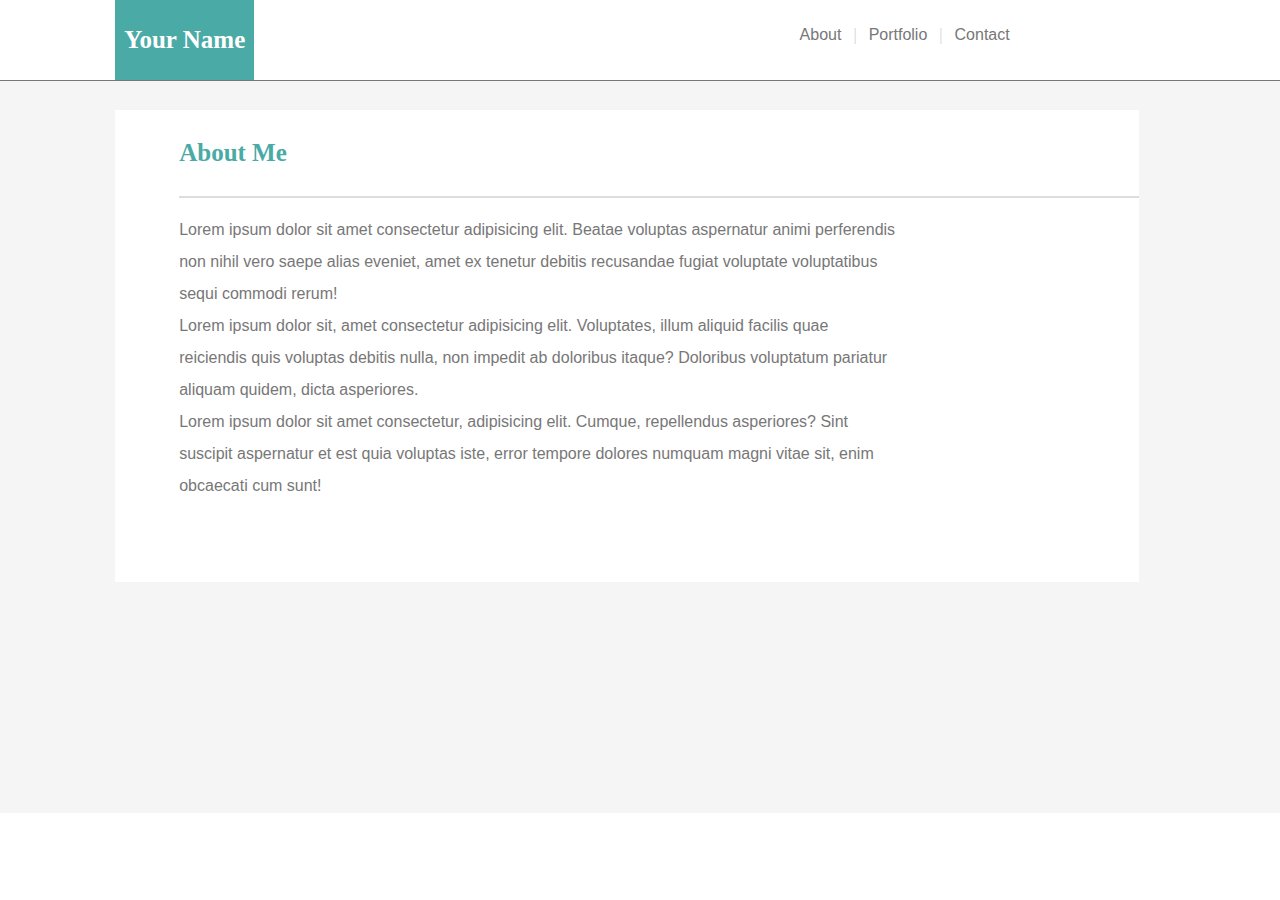
==== index.html @ 937a9c5d "Linked stylesheet to index.html" ====
<!DOCTYPE html>
<html lang="en">
<head>
    <meta charset="UTF-8">
    <meta name="viewport" content="width=device-width, initial-scale=1.0">
    <meta http-equiv="X-UA-Compatible" content="ie=edge">
    <title>Document</title>
    <link rel="stylesheet" href="assets/css/style.css">
</head>
<body>
    <div class="container"><!-- ./container starts -->
        <div class="header">
        <div class="main-box"><!-- ./main-box-1 starts-->
            <h1>Your Name</h1>
        </div><!-- ./main-box-1 ends-->
        <div class="sidebar"><!-- ./sidebar starts-->
            <div class="nav-item"><a href="#">About</a></div>
            <span class="divider">|</span>
            <div class="nav-item"><a href="#">Portfolio</a></div>
            <span class="divider">|</span>
                <div class="nav-item"><a href="#">Contact</a></div>
        </div><!-- ./sidebar ends-->
    </div>

        <!-- #main-box 'About me' starts-->
        <div class="main-wrapper">
        <div id="about-box">
            <h1>About Me</h1>
            <img src="http://placehold.it/200x200" alt="">
            <p>Lorem ipsum dolor sit amet consectetur adipisicing elit. Beatae voluptas aspernatur animi perferendis non nihil vero saepe alias eveniet, amet ex tenetur debitis recusandae fugiat voluptate voluptatibus sequi commodi rerum! <br> Lorem ipsum dolor sit, amet consectetur adipisicing elit. Voluptates, illum aliquid facilis quae reiciendis quis voluptas debitis nulla, non impedit ab doloribus itaque? Doloribus voluptatum pariatur aliquam quidem, dicta asperiores. <br> Lorem ipsum dolor sit amet consectetur, adipisicing elit. Cumque, repellendus asperiores? Sint suscipit aspernatur et est quia voluptas iste, error tempore dolores numquam magni vitae sit, enim obcaecati cum sunt!</p>
        </div>
    </div>
















    </div><!-- ./container ends -->
</body>
</html>
---- assets/css/style.css ----
/* Style sheet for index.html */

/* * {
    border: .2px solid gray;
} */

/*          Global style settings stars      */

body {
    margin: 0;
    color: #777777;
}
a {
    font-family: Arial, Helvetica, sans-serif;
    text-decoration: none;
    color: #777;
}

p {
    font-family: Arial, Helvetica, sans-serif;
    width: 75%;
    float: none;
    line-height: 2em;
}

h1 {
    font-family: Georgia, 'Times New Roman', Times, serif;
}
img {
    float: left;
    margin-right: 23px;
}

/*          Global style settings end       */


/* Style for the About me section */
#about-box {
    width: 960px;
    margin-left:9%;
    background-color: white;
    padding-left: 5%;
    padding-bottom: 5%;
}
/* Style for the top of the webpage */
.header {
    background-color: white;
    border-bottom: 1px solid #777;
}
.main-box {
    background-color: #4aaaa5;
    color: white;
    display:inline-block;
    margin-left:9%;
    padding: 9px;
}
/*Figure out how to keep the links from shifting */
.sidebar {
    display: inline-block;
    width: 250px;
    float: right;
    padding-top: 2%;
    padding-right: 18%;
}
.sidebar li {
    list-style: none;
}
.nav-item {
    display: inline-block;
}

.divider {
    margin: 0 8px;
    color:lightgray;
}
.main-box > h1 {
    font-size: 25px;
    background-color: #4aaaa5;
    color: white;
}
.main-wrapper {
    height: 80vh;
    background-color: whitesmoke;
    padding-top: 1%;
}
#about-box > h1 {
    font-size: 25px;
    color: #4aaaa5;
    padding-top: 3%;
    padding-bottom: 3%;
    border-bottom: 2px solid #ddd;
}
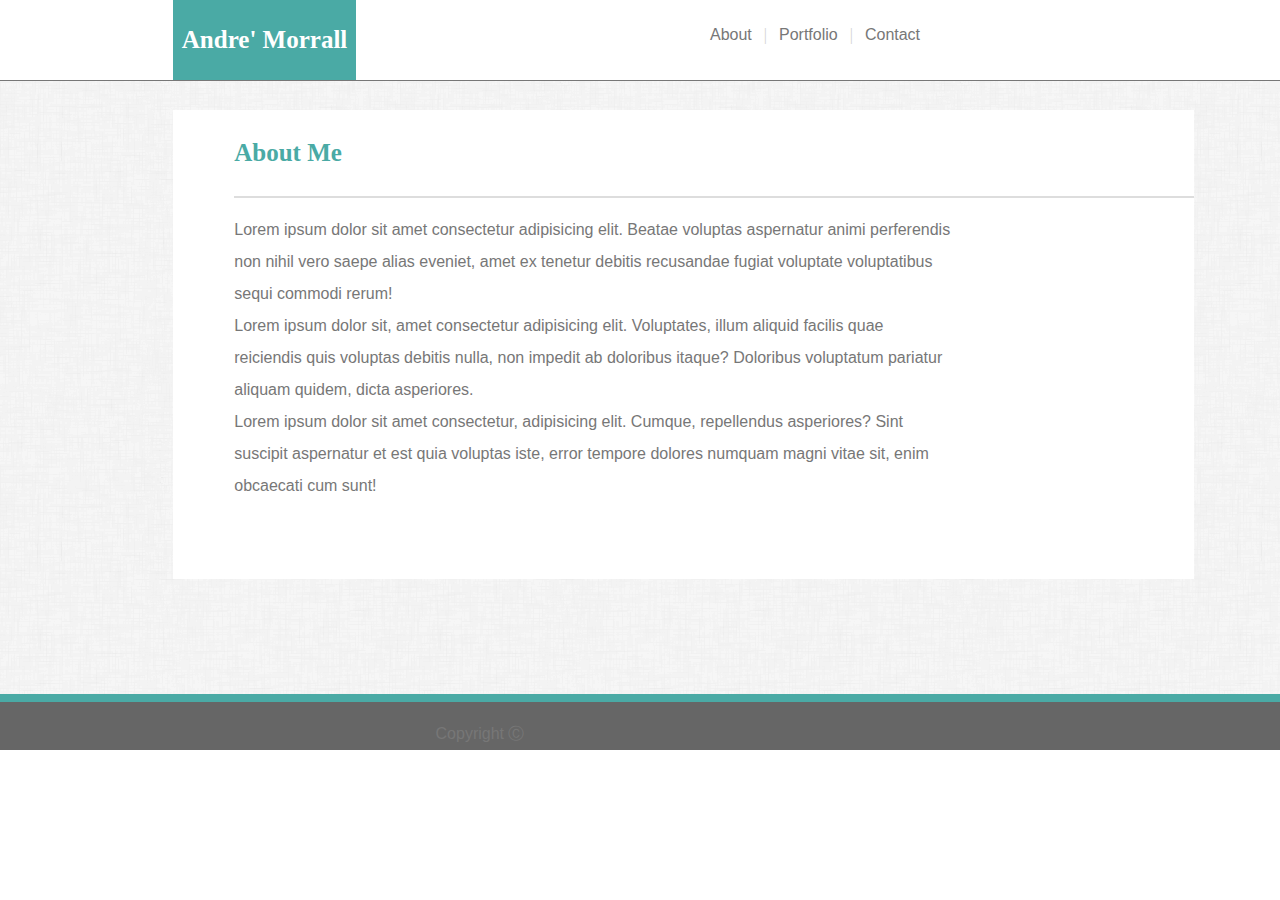
==== commit 9bb44760: "Added background, font changes, more style changes." ====
--- a/index.html
+++ b/index.html
@@ -9,25 +9,35 @@
 </head>
 <body>
     <div class="container"><!-- ./container starts -->
+        <!-- ./header starts-->
         <div class="header">
-        <div class="main-box"><!-- ./main-box-1 starts-->
-            <h1>Your Name</h1>
-        </div><!-- ./main-box-1 ends-->
-        <div class="sidebar"><!-- ./sidebar starts-->
-            <div class="nav-item"><a href="#">About</a></div>
-            <span class="divider">|</span>
-            <div class="nav-item"><a href="#">Portfolio</a></div>
-            <span class="divider">|</span>
-                <div class="nav-item"><a href="#">Contact</a></div>
-        </div><!-- ./sidebar ends-->
-    </div>
+            <div class="main-box"><!-- ./main-box-1 starts-->
+                <h1>Andre' Morrall</h1>
+            </div><!-- ./main-box-1 ends-->
+            <div class="sidebar"><!-- ./sidebar starts-->
+                <div class="nav-item"><a href="#">About</a></div>
+                <span class="divider">|</span>
+                <div class="nav-item"><a href="#">Portfolio</a></div>
+                <span class="divider">|</span>
+                    <div class="nav-item"><a href="#">Contact</a></div>
+            </div><!-- ./sidebar ends-->
+        </div>
+        <!-- ./header ends-->
 
         <!-- #main-box 'About me' starts-->
         <div class="main-wrapper">
-        <div id="about-box">
-            <h1>About Me</h1>
-            <img src="http://placehold.it/200x200" alt="">
-            <p>Lorem ipsum dolor sit amet consectetur adipisicing elit. Beatae voluptas aspernatur animi perferendis non nihil vero saepe alias eveniet, amet ex tenetur debitis recusandae fugiat voluptate voluptatibus sequi commodi rerum! <br> Lorem ipsum dolor sit, amet consectetur adipisicing elit. Voluptates, illum aliquid facilis quae reiciendis quis voluptas debitis nulla, non impedit ab doloribus itaque? Doloribus voluptatum pariatur aliquam quidem, dicta asperiores. <br> Lorem ipsum dolor sit amet consectetur, adipisicing elit. Cumque, repellendus asperiores? Sint suscipit aspernatur et est quia voluptas iste, error tempore dolores numquam magni vitae sit, enim obcaecati cum sunt!</p>
+            <div id="about-box">
+                <h1>About Me</h1>
+                <img src="http://placehold.it/200x200" alt="">
+                <p>Lorem ipsum dolor sit amet consectetur adipisicing elit. Beatae voluptas aspernatur animi perferendis non nihil vero saepe alias eveniet, amet ex tenetur debitis recusandae fugiat voluptate voluptatibus sequi commodi rerum! <br> Lorem ipsum dolor sit, amet consectetur adipisicing elit. Voluptates, illum aliquid facilis quae reiciendis quis voluptas debitis nulla, non impedit ab doloribus itaque? Doloribus voluptatum pariatur aliquam quidem, dicta asperiores. <br> Lorem ipsum dolor sit amet consectetur, adipisicing elit. Cumque, repellendus asperiores? Sint suscipit aspernatur et est quia voluptas iste, error tempore dolores numquam magni vitae sit, enim obcaecati cum sunt!</p>
+            </div>
+        </div>
+        <!-- #main-box 'About me' ends-->
+
+        <!-- .footer starts-->
+        <div class="footer">
+            <p>Copyright &#9400</p>
+        
         </div>
     </div>
 
--- a/assets/css/style.css
+++ b/assets/css/style.css
@@ -51,7 +51,7 @@
     background-color: #4aaaa5;
     color: white;
     display:inline-block;
-    margin-left:9%;
+    margin-left: 13.5%;
     padding: 9px;
 }
 /*Figure out how to keep the links from shifting */
@@ -60,7 +60,7 @@
     width: 250px;
     float: right;
     padding-top: 2%;
-    padding-right: 18%;
+    padding-right: 25%;
 }
 .sidebar li {
     list-style: none;
@@ -79,9 +79,11 @@
     color: white;
 }
 .main-wrapper {
-    height: 80vh;
-    background-color: whitesmoke;
+    background-image: url("../../assets/images/dust_scratches.png");
     padding-top: 1%;
+    padding-bottom: 9%;
+    padding-left: 5%;
+        
 }
 #about-box > h1 {
     font-size: 25px;
@@ -90,3 +92,12 @@
     padding-bottom: 3%;
     border-bottom: 2px solid #ddd;
 }
+
+.footer {
+    border-top: 8px solid #4aaaa5;
+    background-color: #666;
+}
+
+.footer > p {
+    text-align: center;
+}
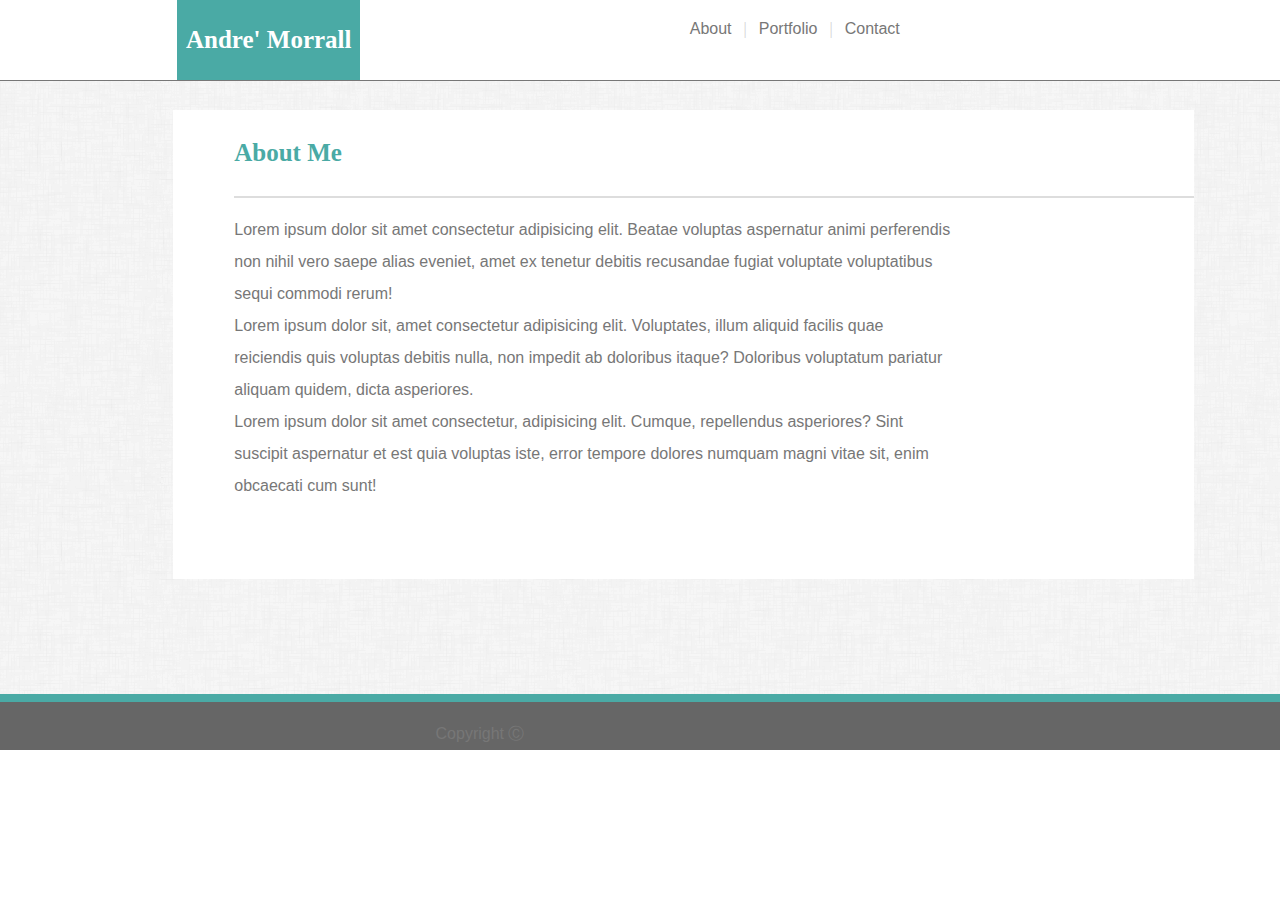
==== commit d4bdc09f: "Added ./sidebar to make header stick while sizing the webpage." ====
--- a/index.html
+++ b/index.html
@@ -9,19 +9,20 @@
 </head>
 <body>
     <div class="container"><!-- ./container starts -->
-        <!-- ./header starts-->
-        <div class="header">
-            <div class="main-box"><!-- ./main-box-1 starts-->
-                <h1>Andre' Morrall</h1>
-            </div><!-- ./main-box-1 ends-->
-            <div class="sidebar"><!-- ./sidebar starts-->
-                <div class="nav-item"><a href="#">About</a></div>
-                <span class="divider">|</span>
-                <div class="nav-item"><a href="#">Portfolio</a></div>
-                <span class="divider">|</span>
-                    <div class="nav-item"><a href="#">Contact</a></div>
-            </div><!-- ./sidebar ends-->
+        <div class="header"><!-- ./header starts-->
+            <div class="sub-head">
+                <div class="main-box"><!-- ./main-box-1 starts-->
+                    <h1>Andre' Morrall</h1>
+                </div><!-- ./main-box-1 ends-->
+                <div class="sidebar"><!-- ./sidebar starts-->
+                    <div class="nav-item"><a href="#">About</a></div>
+                    <span class="divider">|</span>
+                    <div class="nav-item"><a href="#">Portfolio</a></div>
+                    <span class="divider">|</span>
+                        <div class="nav-item"><a href="#">Contact</a></div>
+                </div><!-- ./sidebar ends-->
         </div>
+        </div><!-- ./sub-head ends-->
         <!-- ./header ends-->
 
         <!-- #main-box 'About me' starts-->
--- a/assets/css/style.css
+++ b/assets/css/style.css
@@ -38,6 +38,7 @@
 #about-box {
     width: 960px;
     margin-left:9%;
+    margin-right:9%;
     background-color: white;
     padding-left: 5%;
     padding-bottom: 5%;
@@ -46,12 +47,18 @@
 .header {
     background-color: white;
     border-bottom: 1px solid #777;
+    width: auto;
+}
+/* Style for sub-header */
+.sub-head {
+    width: 1017px;
+    margin-left: 177px;
 }
 .main-box {
     background-color: #4aaaa5;
     color: white;
     display:inline-block;
-    margin-left: 13.5%;
+    /* margin-left: 13.5%; */
     padding: 9px;
 }
 /*Figure out how to keep the links from shifting */
@@ -101,3 +108,5 @@
 .footer > p {
     text-align: center;
 }
+
+/*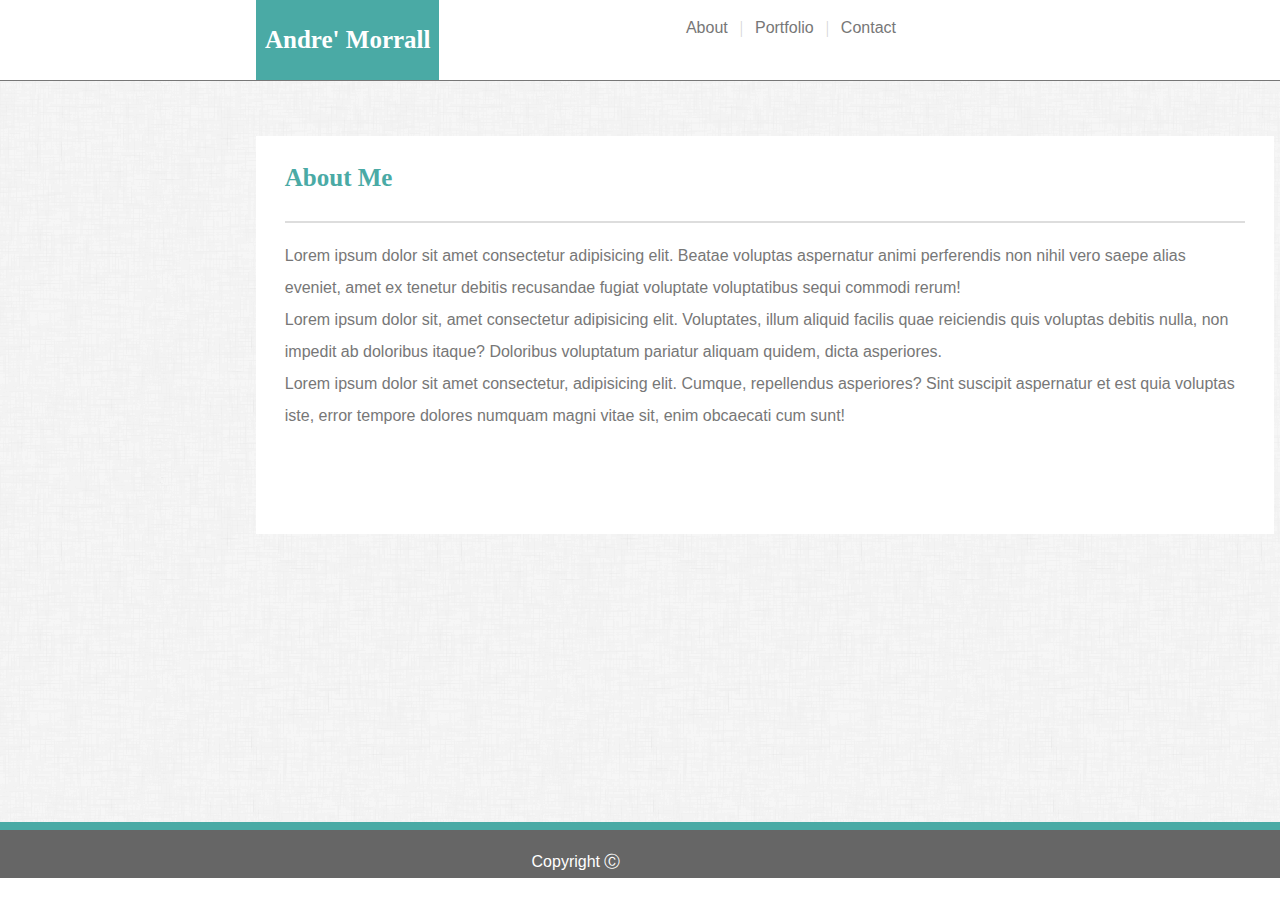
==== commit ec773f21: "Edit style sheets. Added contact.html" ====
--- a/index.html
+++ b/index.html
@@ -4,35 +4,33 @@
     <meta charset="UTF-8">
     <meta name="viewport" content="width=device-width, initial-scale=1.0">
     <meta http-equiv="X-UA-Compatible" content="ie=edge">
-    <title>Document</title>
+    <title>About</title>
     <link rel="stylesheet" href="assets/css/style.css">
 </head>
 <body>
     <div class="container"><!-- ./container starts -->
         <div class="header"><!-- ./header starts-->
-            <div class="sub-head">
                 <div class="main-box"><!-- ./main-box-1 starts-->
                     <h1>Andre' Morrall</h1>
                 </div><!-- ./main-box-1 ends-->
                 <div class="sidebar"><!-- ./sidebar starts-->
-                    <div class="nav-item"><a href="#">About</a></div>
+                    <div class="nav-item"><a href="index.html">About</a></div>
                     <span class="divider">|</span>
                     <div class="nav-item"><a href="#">Portfolio</a></div>
                     <span class="divider">|</span>
-                        <div class="nav-item"><a href="#">Contact</a></div>
+                        <div class="nav-item"><a href="contact.html">Contact</a></div>
                 </div><!-- ./sidebar ends-->
-        </div>
         </div><!-- ./sub-head ends-->
         <!-- ./header ends-->
 
         <!-- #main-box 'About me' starts-->
-        <div class="main-wrapper">
-            <div id="about-box">
-                <h1>About Me</h1>
-                <img src="http://placehold.it/200x200" alt="">
-                <p>Lorem ipsum dolor sit amet consectetur adipisicing elit. Beatae voluptas aspernatur animi perferendis non nihil vero saepe alias eveniet, amet ex tenetur debitis recusandae fugiat voluptate voluptatibus sequi commodi rerum! <br> Lorem ipsum dolor sit, amet consectetur adipisicing elit. Voluptates, illum aliquid facilis quae reiciendis quis voluptas debitis nulla, non impedit ab doloribus itaque? Doloribus voluptatum pariatur aliquam quidem, dicta asperiores. <br> Lorem ipsum dolor sit amet consectetur, adipisicing elit. Cumque, repellendus asperiores? Sint suscipit aspernatur et est quia voluptas iste, error tempore dolores numquam magni vitae sit, enim obcaecati cum sunt!</p>
+            <div class="main-wrapper">
+                <div id="about-box">
+                    <h1>About Me</h1>
+                    <img src="http://placehold.it/200x200" alt="">
+                    <p>Lorem ipsum dolor sit amet consectetur adipisicing elit. Beatae voluptas aspernatur animi perferendis non nihil vero saepe alias eveniet, amet ex tenetur debitis recusandae fugiat voluptate voluptatibus sequi commodi rerum! <br> Lorem ipsum dolor sit, amet consectetur adipisicing elit. Voluptates, illum aliquid facilis quae reiciendis quis voluptas debitis nulla, non impedit ab doloribus itaque? Doloribus voluptatum pariatur aliquam quidem, dicta asperiores. <br> Lorem ipsum dolor sit amet consectetur, adipisicing elit. Cumque, repellendus asperiores? Sint suscipit aspernatur et est quia voluptas iste, error tempore dolores numquam magni vitae sit, enim obcaecati cum sunt!</p>
+                </div>
             </div>
-        </div>
         <!-- #main-box 'About me' ends-->
 
         <!-- .footer starts-->
--- a/assets/css/style.css
+++ b/assets/css/style.css
@@ -18,7 +18,7 @@
 
 p {
     font-family: Arial, Helvetica, sans-serif;
-    width: 75%;
+    width: auto;
     float: none;
     line-height: 2em;
 }
@@ -37,37 +37,35 @@
 /* Style for the About me section */
 #about-box {
     width: 960px;
-    margin-left:9%;
-    margin-right:9%;
+/*     margin-left:9%;
+    margin-right:9%; */
     background-color: white;
-    padding-left: 5%;
-    padding-bottom: 5%;
+    padding-left: 3%;
+    padding-right: 3%;
+    padding-bottom: 9%;
 }
 /* Style for the top of the webpage */
 .header {
     background-color: white;
     border-bottom: 1px solid #777;
     width: auto;
-}
-/* Style for sub-header */
-.sub-head {
-    width: 1017px;
-    margin-left: 177px;
+    padding-right: 30%;
+    padding-left: 20%;
 }
 .main-box {
     background-color: #4aaaa5;
     color: white;
     display:inline-block;
-    /* margin-left: 13.5%; */
     padding: 9px;
 }
 /*Figure out how to keep the links from shifting */
 .sidebar {
-    display: inline-block;
-    width: 250px;
+    /* width: 250px; */
     float: right;
-    padding-top: 2%;
-    padding-right: 25%;
+    padding: 3%;
+    padding-left: 0%;
+    padding-right: 0%;
+    /* margin-left: 50%; */
 }
 .sidebar li {
     list-style: none;
@@ -87,10 +85,11 @@
 }
 .main-wrapper {
     background-image: url("../../assets/images/dust_scratches.png");
-    padding-top: 1%;
-    padding-bottom: 9%;
-    padding-left: 5%;
-        
+    padding-top: 3%;
+    padding-bottom: 288px;
+    padding-left: 20%;
+    width: 960px;
+    padding-right: 33%;        
 }
 #about-box > h1 {
     font-size: 25px;
@@ -106,7 +105,90 @@
 }
 
 .footer > p {
+/*     text-align: center;
+    color: white;
+    padding-left: 8%; */
+/*     padding-top: 47px;
+    margin-top: 0px;
+    margin-bottom: 0px;
+    position: fixed;
+    bottom: 0;
+    width: 100%; */
+    color: white;
     text-align: center;
+    background-color: #666;
+    width: auto;
+    padding-right: 30%;
+    padding-left: 20%;  
 }
 
-/*+/*Style for Contact.html */
+
+/* .footer2 {
+    border-top: 8px solid #4aaaa5;
+    background-color: #666;
+} */
+.main-wrapper2 {
+    background-image: url("../../assets/images/dust_scratches.png");
+/*     padding-top: 10%;
+    padding-bottom: 10%; */
+    display: block;
+    margin-left: 0;
+    margin-right: 0;
+    width: 960px;
+    padding-top: 3%;
+    padding-right: 662px;
+    padding-left: 15.5%;
+    padding-bottom: 15%;
+}
+/* .footer2 > p {
+    text-align: center;
+    color: white;
+    padding-left: 8%;
+    padding-top: 47px;
+    margin-top: 0px;
+    margin-bottom: 0px;
+    position: fixed;
+    bottom: 0;
+    width: 100%;
+    color: white;
+    text-align: center;
+    background-color: #666;
+    width: auto;
+    padding-right: 30%;
+    padding-left: 20%;
+} */
+
+#about-box2 {
+    width: 960px;
+    margin-left: 9%;
+    margin-right: 9%;
+    background-color: white;
+    padding-left: 3%;
+    padding-right: 3%;
+    padding-bottom: 22%;  
+}
+#about-box2 > h1 {
+    font-size: 25px;
+    color: #4aaaa5;
+    padding-top: 3%;
+    padding-bottom: 3%;
+    border-bottom: 2px solid #ddd;
+}
+form.form-example {
+    display: table;
+}
+
+div.form-example {
+    display: table-row;
+}
+
+label, input {
+    display: table-cell;
+    margin-bottom: 10px;
+}
+
+label {
+    padding-right: 10px;
+}
+
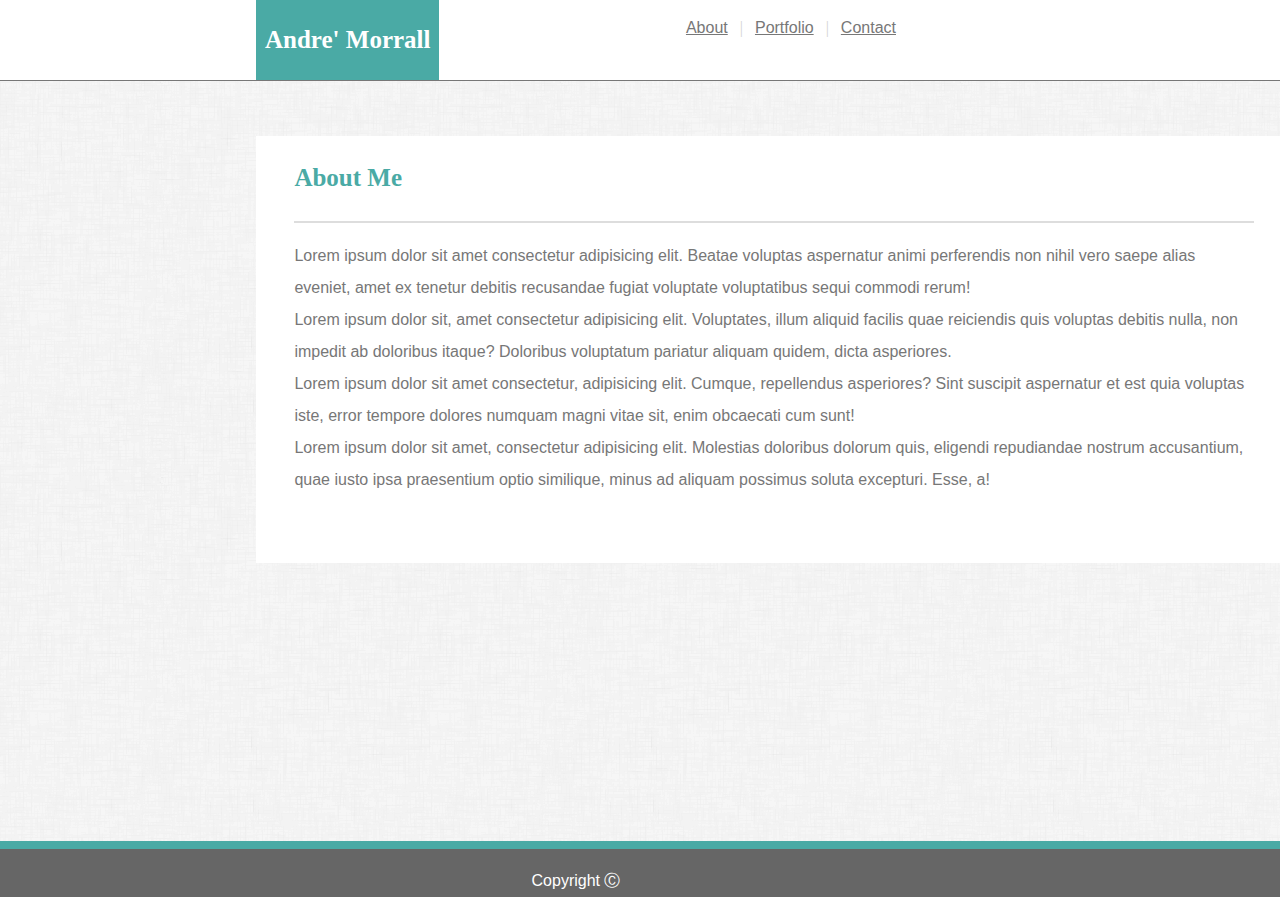
==== commit 58127e01: "Adjusted index.html styles to fit layout on the webpage" ====
--- a/index.html
+++ b/index.html
@@ -28,7 +28,7 @@
                 <div id="about-box">
                     <h1>About Me</h1>
                     <img src="http://placehold.it/200x200" alt="">
-                    <p>Lorem ipsum dolor sit amet consectetur adipisicing elit. Beatae voluptas aspernatur animi perferendis non nihil vero saepe alias eveniet, amet ex tenetur debitis recusandae fugiat voluptate voluptatibus sequi commodi rerum! <br> Lorem ipsum dolor sit, amet consectetur adipisicing elit. Voluptates, illum aliquid facilis quae reiciendis quis voluptas debitis nulla, non impedit ab doloribus itaque? Doloribus voluptatum pariatur aliquam quidem, dicta asperiores. <br> Lorem ipsum dolor sit amet consectetur, adipisicing elit. Cumque, repellendus asperiores? Sint suscipit aspernatur et est quia voluptas iste, error tempore dolores numquam magni vitae sit, enim obcaecati cum sunt!</p>
+                    <p>Lorem ipsum dolor sit amet consectetur adipisicing elit. Beatae voluptas aspernatur animi perferendis non nihil vero saepe alias eveniet, amet ex tenetur debitis recusandae fugiat voluptate voluptatibus sequi commodi rerum! <br> Lorem ipsum dolor sit, amet consectetur adipisicing elit. Voluptates, illum aliquid facilis quae reiciendis quis voluptas debitis nulla, non impedit ab doloribus itaque? Doloribus voluptatum pariatur aliquam quidem, dicta asperiores. <br> Lorem ipsum dolor sit amet consectetur, adipisicing elit. Cumque, repellendus asperiores? Sint suscipit aspernatur et est quia voluptas iste, error tempore dolores numquam magni vitae sit, enim obcaecati cum sunt! <br> Lorem ipsum dolor sit amet, consectetur adipisicing elit. Molestias doloribus dolorum quis, eligendi repudiandae nostrum accusantium, quae iusto ipsa praesentium optio similique, minus ad aliquam possimus soluta excepturi. Esse, a!</p>
                 </div>
             </div>
         <!-- #main-box 'About me' ends-->
--- a/assets/css/style.css
+++ b/assets/css/style.css
@@ -12,7 +12,6 @@
 }
 a {
     font-family: Arial, Helvetica, sans-serif;
-    text-decoration: none;
     color: #777;
 }
 
@@ -29,6 +28,9 @@
 img {
     float: left;
     margin-right: 23px;
+}
+html {
+    height: 100%;
 }
 
 /*          Global style settings end       */
@@ -42,7 +44,8 @@
     background-color: white;
     padding-left: 3%;
     padding-right: 3%;
-    padding-bottom: 9%;
+    padding-bottom: 4%;
+    margin-left: 20%;
 }
 /* Style for the top of the webpage */
 .header {
@@ -86,10 +89,11 @@
 .main-wrapper {
     background-image: url("../../assets/images/dust_scratches.png");
     padding-top: 3%;
-    padding-bottom: 288px;
-    padding-left: 20%;
-    width: 960px;
-    padding-right: 33%;        
+    padding-bottom: 0;
+    height: 722px;
+/*     padding-left: 20%; */
+/*     width: 960px; */
+/*     padding-right: 33%;     */    
 }
 #about-box > h1 {
     font-size: 25px;
@@ -166,7 +170,7 @@
     background-color: white;
     padding-left: 3%;
     padding-right: 3%;
-    padding-bottom: 22%;  
+    padding-bottom: 4%;  
 }
 #about-box2 > h1 {
     font-size: 25px;
@@ -177,6 +181,8 @@
 }
 form.form-example {
     display: table;
+    font-family: Arial, Helvetica, sans-serif;
+    color: #777;
 }
 
 div.form-example {
@@ -184,11 +190,31 @@
 }
 
 label, input {
-    display: table-cell;
+/*     display: table-cell; */
     margin-bottom: 10px;
+    font-family: Arial, Helvetica, sans-serif;
+    color: #777;
+    
 }
 
 label {
     padding-right: 10px;
-}
-
+    font-family: Arial, Helvetica, sans-serif;
+    color: #777;
+}
+
+input#name {
+    width: 875px;
+    height: 20px;
+    margin-top: 5px;
+}
+input#email {
+    width: 875px;
+    height: 20px;
+    margin-top: 5px;
+}
+input#message {
+    width: 875px;
+    height: 275px;
+    margin-top: 5px;
+}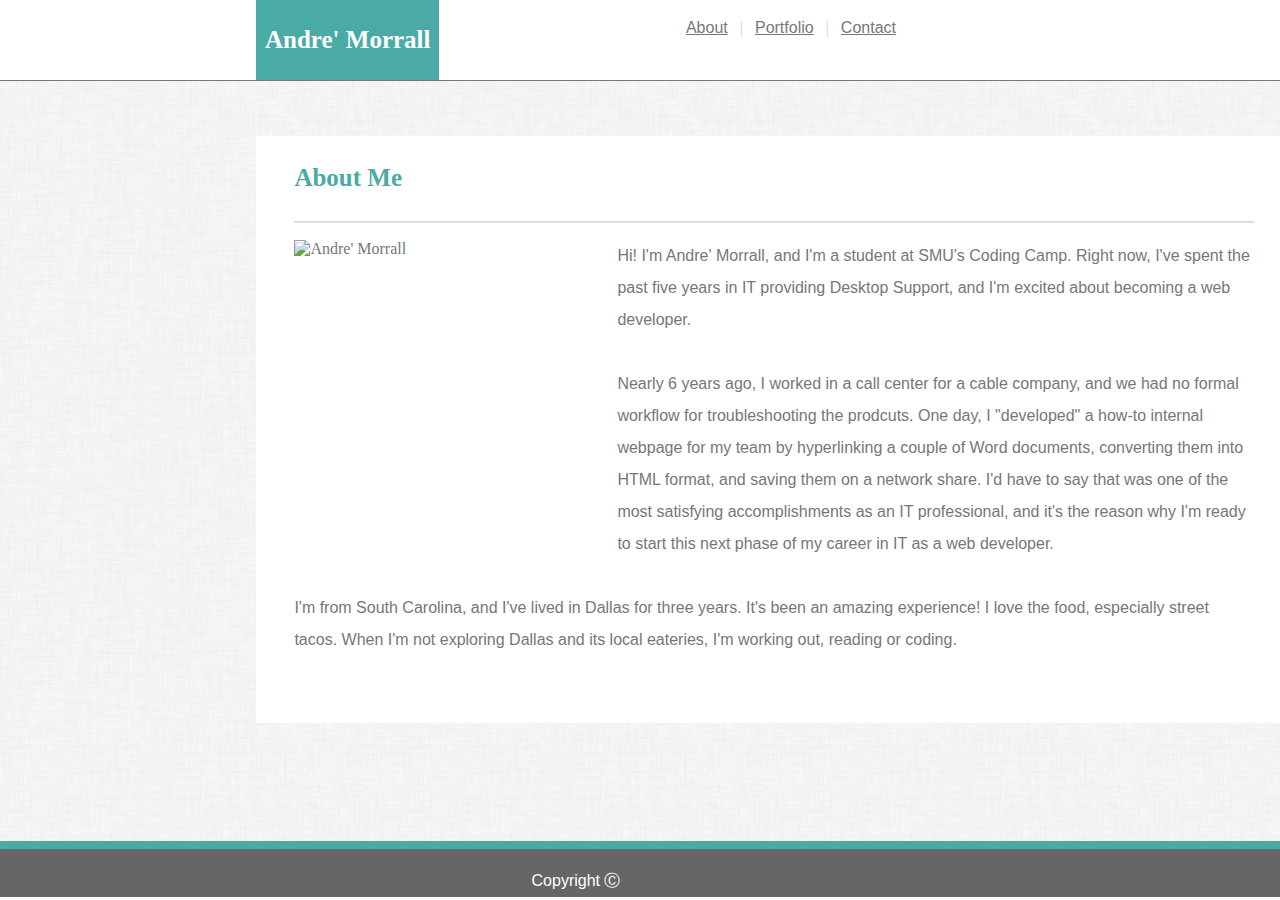
==== commit a69b93a5: "Edit index.html & portfolio.html" ====
--- a/index.html
+++ b/index.html
@@ -16,7 +16,7 @@
                 <div class="sidebar"><!-- ./sidebar starts-->
                     <div class="nav-item"><a href="index.html">About</a></div>
                     <span class="divider">|</span>
-                    <div class="nav-item"><a href="#">Portfolio</a></div>
+                    <div class="nav-item"><a href="portfolio.html">Portfolio</a></div>
                     <span class="divider">|</span>
                         <div class="nav-item"><a href="contact.html">Contact</a></div>
                 </div><!-- ./sidebar ends-->
@@ -24,37 +24,22 @@
         <!-- ./header ends-->
 
         <!-- #main-box 'About me' starts-->
-            <div class="main-wrapper">
+            <div class="about-wrapper">
                 <div id="about-box">
                     <h1>About Me</h1>
-                    <img src="http://placehold.it/200x200" alt="">
-                    <p>Lorem ipsum dolor sit amet consectetur adipisicing elit. Beatae voluptas aspernatur animi perferendis non nihil vero saepe alias eveniet, amet ex tenetur debitis recusandae fugiat voluptate voluptatibus sequi commodi rerum! <br> Lorem ipsum dolor sit, amet consectetur adipisicing elit. Voluptates, illum aliquid facilis quae reiciendis quis voluptas debitis nulla, non impedit ab doloribus itaque? Doloribus voluptatum pariatur aliquam quidem, dicta asperiores. <br> Lorem ipsum dolor sit amet consectetur, adipisicing elit. Cumque, repellendus asperiores? Sint suscipit aspernatur et est quia voluptas iste, error tempore dolores numquam magni vitae sit, enim obcaecati cum sunt! <br> Lorem ipsum dolor sit amet, consectetur adipisicing elit. Molestias doloribus dolorum quis, eligendi repudiandae nostrum accusantium, quae iusto ipsa praesentium optio similique, minus ad aliquam possimus soluta excepturi. Esse, a!</p>
+                    <img src="../Basic-Portfolio/assets/images/IMG_6334.JPG" alt="Andre' Morrall">
+                    <p>Hi! I'm Andre' Morrall, and I'm a student at SMU's Coding Camp. Right now, I've spent the past five years in IT providing Desktop Support, and I'm excited about becoming a web developer. <br> <br> Nearly 6 years ago, I worked in a call center for a cable company, and we had no formal workflow for troubleshooting the prodcuts. One day, I "developed" a how-to internal webpage for my team by hyperlinking a couple of Word documents, converting them into HTML format, and saving them on a network share. I'd have to say that was one of the most satisfying accomplishments as an IT professional, and it's the reason why I'm ready to start this next phase of my career in IT as a web developer. <br> <br> I'm from South Carolina, and I've lived in Dallas for three years. It's been an amazing experience! I love the food, especially street tacos. When I'm not exploring Dallas and its local eateries, I'm working out, reading or coding.</p>
                 </div>
             </div>
         <!-- #main-box 'About me' ends-->
 
         <!-- .footer starts-->
-        <div class="footer">
+        <div class="about-footer">
             <p>Copyright &#9400</p>
         
         </div>
     </div>
 
-
-
-
-
-
-
-
-
-
-
-
-
-
-
-
     </div><!-- ./container ends -->
 </body>
 </html>--- a/assets/css/style.css
+++ b/assets/css/style.css
@@ -1,10 +1,4 @@
-/* Style sheet for index.html */
-
-/* * {
-    border: .2px solid gray;
-} */
-
-/*          Global style settings stars      */
+/* Global settings  */
 
 body {
     margin: 0;
@@ -26,75 +20,66 @@
     font-family: Georgia, 'Times New Roman', Times, serif;
 }
 img {
+    height: 320px;
+    width: 300px;
     float: left;
     margin-right: 23px;
 }
 html {
     height: 100%;
 }
-
-/*          Global style settings end       */
-
-
-/* Style for the About me section */
+/* Style sheet for index.html */
+    /* index.html-Header*/
+.header {
+    background-color: white;
+    border-bottom: 1px solid #777;
+    width: auto;
+    padding-right: 30%;
+    padding-left: 20%;
+}
+.main-box {
+    background-color: #4aaaa5;
+    color: white;
+    display:inline-block;
+    padding: 9px;
+}
+.sidebar {
+    float: right;
+    padding: 3%;
+    padding-left: 0%;
+    padding-right: 0%;
+}
+.sidebar li {
+    list-style: none;
+}
+.nav-item {
+    display: inline-block;
+}
+
+.divider {
+    margin: 0 8px;
+    color:lightgray;
+}
+.main-box > h1 {
+    font-size: 25px;
+    background-color: #4aaaa5;
+    color: white;
+}
+    /* index.html-About Me */
+.about-wrapper {
+    background-image: url("../../assets/images/dust_scratches.png");
+    padding-top: 3%;
+    padding-bottom: 0;
+    height: 722px;
+}
 #about-box {
     width: 960px;
-/*     margin-left:9%;
-    margin-right:9%; */
     background-color: white;
     padding-left: 3%;
     padding-right: 3%;
     padding-bottom: 4%;
     margin-left: 20%;
 }
-/* Style for the top of the webpage */
-.header {
-    background-color: white;
-    border-bottom: 1px solid #777;
-    width: auto;
-    padding-right: 30%;
-    padding-left: 20%;
-}
-.main-box {
-    background-color: #4aaaa5;
-    color: white;
-    display:inline-block;
-    padding: 9px;
-}
-/*Figure out how to keep the links from shifting */
-.sidebar {
-    /* width: 250px; */
-    float: right;
-    padding: 3%;
-    padding-left: 0%;
-    padding-right: 0%;
-    /* margin-left: 50%; */
-}
-.sidebar li {
-    list-style: none;
-}
-.nav-item {
-    display: inline-block;
-}
-
-.divider {
-    margin: 0 8px;
-    color:lightgray;
-}
-.main-box > h1 {
-    font-size: 25px;
-    background-color: #4aaaa5;
-    color: white;
-}
-.main-wrapper {
-    background-image: url("../../assets/images/dust_scratches.png");
-    padding-top: 3%;
-    padding-bottom: 0;
-    height: 722px;
-/*     padding-left: 20%; */
-/*     width: 960px; */
-/*     padding-right: 33%;     */    
-}
 #about-box > h1 {
     font-size: 25px;
     color: #4aaaa5;
@@ -102,22 +87,12 @@
     padding-bottom: 3%;
     border-bottom: 2px solid #ddd;
 }
-
-.footer {
+    /* index.html-Footer */
+.about-footer {
     border-top: 8px solid #4aaaa5;
     background-color: #666;
 }
-
-.footer > p {
-/*     text-align: center;
-    color: white;
-    padding-left: 8%; */
-/*     padding-top: 47px;
-    margin-top: 0px;
-    margin-bottom: 0px;
-    position: fixed;
-    bottom: 0;
-    width: 100%; */
+.about-footer > p {
     color: white;
     text-align: center;
     background-color: #666;
@@ -125,54 +100,23 @@
     padding-right: 30%;
     padding-left: 20%;  
 }
-
 /*Style for Contact.html */
-
-/* .footer2 {
-    border-top: 8px solid #4aaaa5;
-    background-color: #666;
-} */
-.main-wrapper2 {
+    /* contact.html-Header*/
+.contact-wrapper {
     background-image: url("../../assets/images/dust_scratches.png");
-/*     padding-top: 10%;
-    padding-bottom: 10%; */
-    display: block;
-    margin-left: 0;
-    margin-right: 0;
+    padding-top: 16px;
+    padding-bottom: 0;
+    height: 763px;
+}
+#contact-box {
     width: 960px;
-    padding-top: 3%;
-    padding-right: 662px;
-    padding-left: 15.5%;
-    padding-bottom: 15%;
-}
-/* .footer2 > p {
-    text-align: center;
-    color: white;
-    padding-left: 8%;
-    padding-top: 47px;
-    margin-top: 0px;
-    margin-bottom: 0px;
-    position: fixed;
-    bottom: 0;
-    width: 100%;
-    color: white;
-    text-align: center;
-    background-color: #666;
-    width: auto;
-    padding-right: 30%;
-    padding-left: 20%;
-} */
-
-#about-box2 {
-    width: 960px;
-    margin-left: 9%;
-    margin-right: 9%;
     background-color: white;
     padding-left: 3%;
     padding-right: 3%;
-    padding-bottom: 4%;  
-}
-#about-box2 > h1 {
+    padding-bottom: 4%;
+    margin-left: 20%;  
+}
+#contact-box > h1 {
     font-size: 25px;
     color: #4aaaa5;
     padding-top: 3%;
@@ -184,25 +128,20 @@
     font-family: Arial, Helvetica, sans-serif;
     color: #777;
 }
-
 div.form-example {
     display: table-row;
 }
-
 label, input {
 /*     display: table-cell; */
     margin-bottom: 10px;
     font-family: Arial, Helvetica, sans-serif;
-    color: #777;
-    
-}
-
+    color: #777;  
+}
 label {
     padding-right: 10px;
     font-family: Arial, Helvetica, sans-serif;
     color: #777;
 }
-
 input#name {
     width: 875px;
     height: 20px;
@@ -217,4 +156,70 @@
     width: 875px;
     height: 275px;
     margin-top: 5px;
-}+}
+input[type="submit" i] {
+    background-color: teal;
+    font-family: Arial, Helvetica, sans-serif;
+    color: white;
+    border: none;
+    padding-right: 20px;
+    padding-left: 20px;
+    padding-top: 5px;
+    padding-bottom: 5px;
+    margin-top: 5px;
+}
+.contact-footer {
+    border-top: 8px solid #4aaaa5;
+    background-color: #666;
+}
+.contact-footer > p {
+    color: white;
+    text-align: center;
+    background-color: #666;
+    width: auto;
+    padding-right: 30%;
+    padding-left: 20%;
+}
+/*Style for Portfolio.html */
+    /* portfolio.html-Header*/
+.portfolio-wrapper {
+    background-image: url("../../assets/images/dust_scratches.png");
+    padding-top: 16px;
+    padding-bottom: 0;
+    height: 960px;
+}
+#portfolio-box {
+/*     display: grid; */
+    width: 960px;
+    background-color: white;
+    padding-left: 3%;
+    padding-right: 3%;
+    padding-bottom: 42%;
+    margin-left: 20%;  
+}
+#portfolio-box > h1 {
+    font-size: 25px;
+    color: #4aaaa5;
+    padding-top: 3%;
+    padding-bottom: 3%;
+    border-bottom: 2px solid #ddd;
+}
+.portfolio-footer {
+    border-top: 8px solid #4aaaa5;
+    background-color: #666;
+}
+.portfolio-footer > p {
+    color: white;
+    text-align: center;
+    background-color: #666;
+    width: auto;
+    padding-right: 30%;
+    padding-left: 20%;
+}
+.grid-container {
+    display: grid;
+    grid-template-columns: auto auto;
+}
+.grid-item {
+    padding: 20px;
+}
